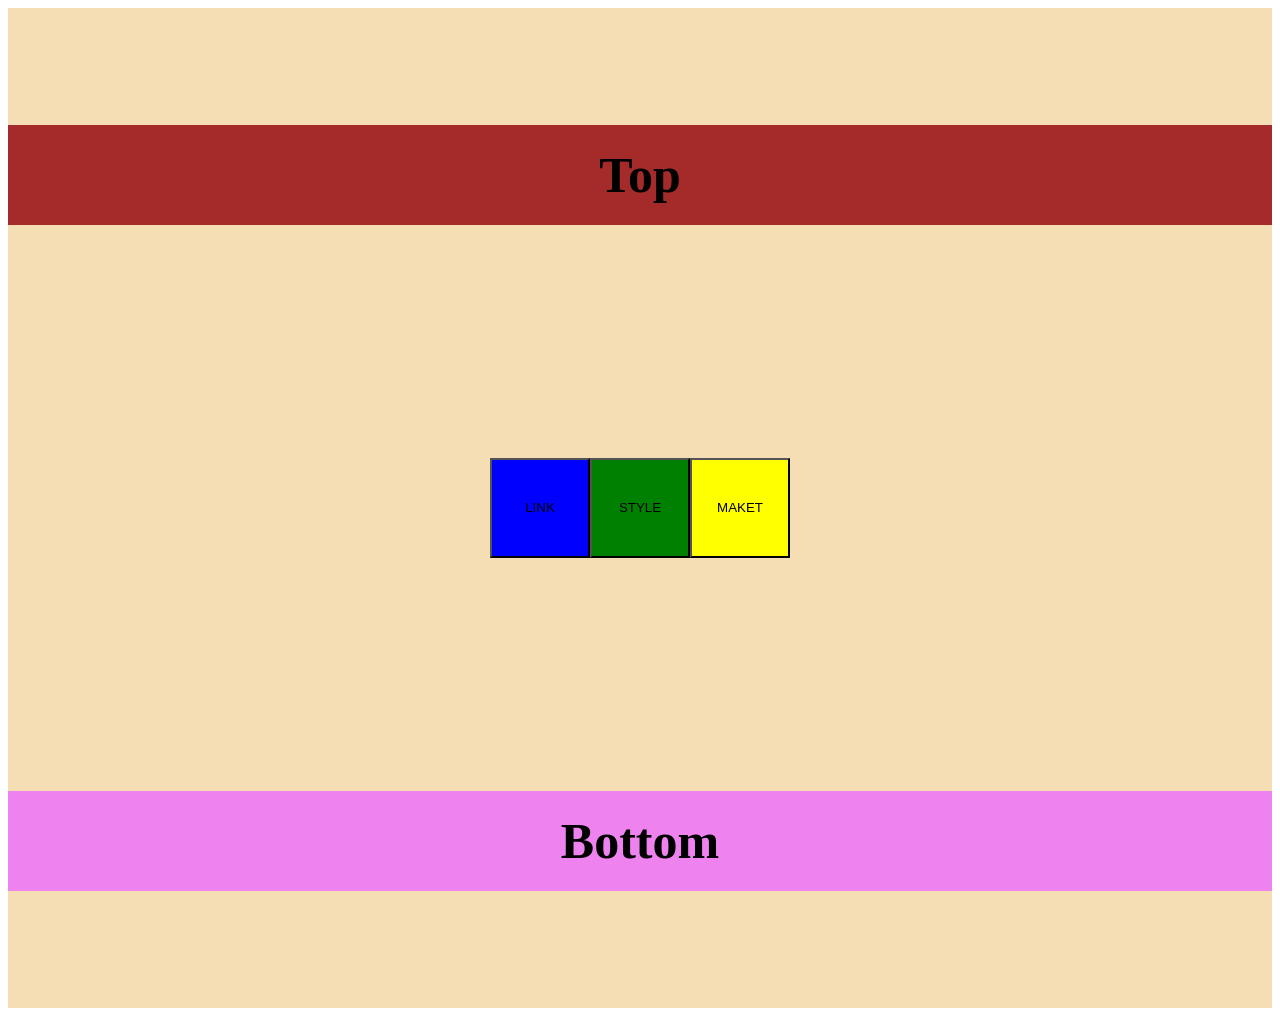
==== Exercise2/index.html @ b4162f0f "1part 1 exercise" ====
<html>

<head>
    <meta charset="utf-8">
    <link name="Link" class="Slava" rel="stylesheet" type="text/css" href="./css/FirstStyle.css" />
    <title>Three Buttons</title>
</head>

<body>
    <div class="container">
        <div class=Top>
            <span class="TopText">Top</span>
        </div>
        <button class="ButtonLink" type="submit">LINK</button>
        <button class="ButtonStyle" type="submit">STYLE</button>
        <button class="ButtonMaket" type="submit">MAKET</button>
        <script src="./js/index.js"></script>
        <div class="Bottom">
            <span class="BottomText">Bottom</span>
        </div>
    </div>
</body>

</html>
---- Exercise2/css/FirstStyle.css ----
.ButtonLink{
    height: 100px;
    width: 100px;
    background-color: blue;
}
.ButtonStyle{
    height: 100px;
    width: 100px;
    background-color: green;
}


.ButtonMaket{
    height: 100px;
    width: 100px;
    background-color: yellow;
}
.container{
    display: flex;
    justify-content: center;
    align-items: center;
    flex-flow: wrap;
    width: 100%;
    height: 1000px;
    background-color: wheat;
}
.Top{
    display: flex;
    justify-content: center;
    align-items: center;
    height: 100px;
    width: 100%;
    background-color: brown;
    font-weight: 700;
    font-size: 50px;
}
.Bottom{
    display: flex;
    justify-content: center;
    align-items: center;
    height: 100px;
    width: 100%;
    background-color: violet;
    font-weight: 700;
    font-size: 50px;
}
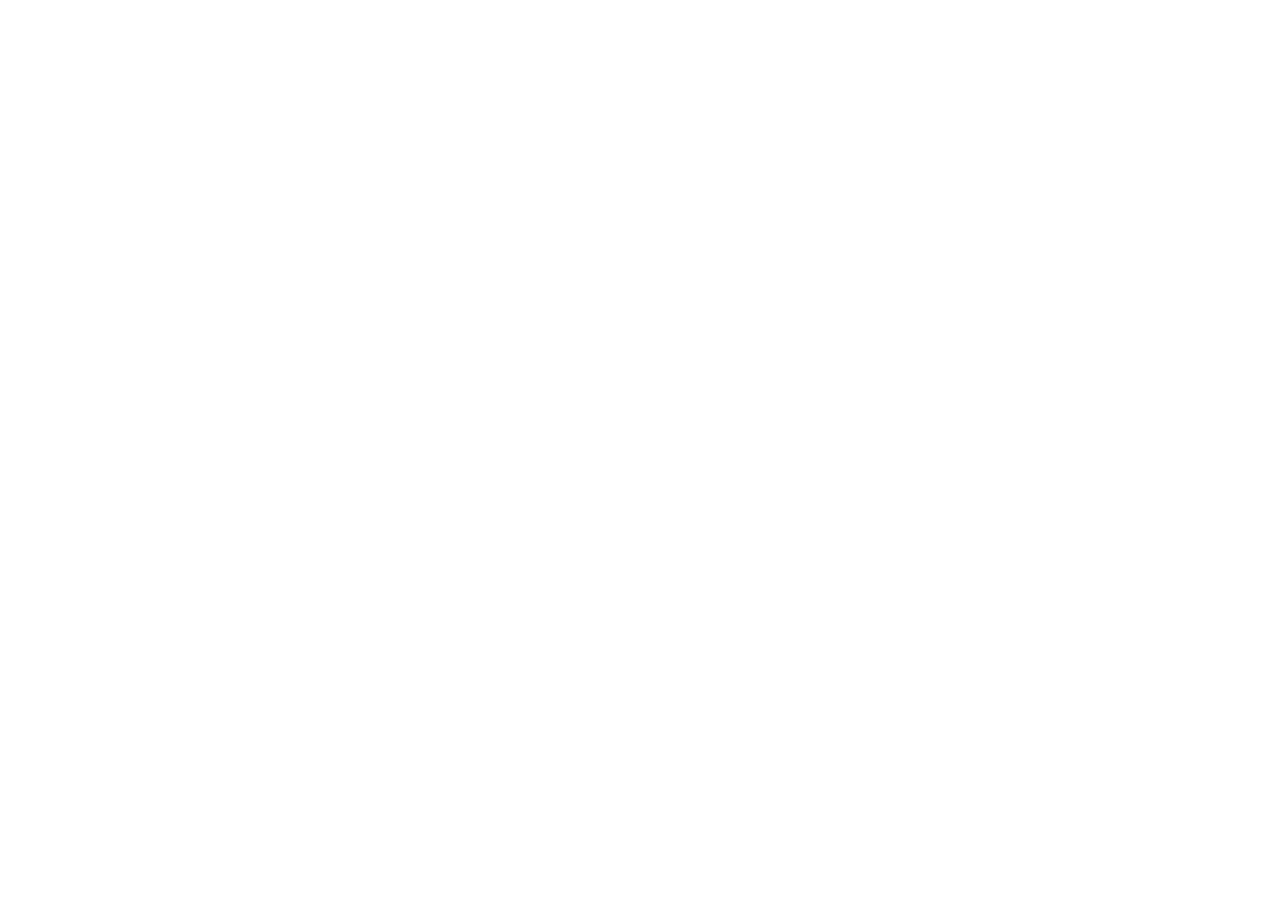
==== commit 48b1ffa3: "Succes" ====
--- a/Exercise2/index.html
+++ b/Exercise2/index.html
@@ -1,24 +1,13 @@
-<html>
-
+<!DOCTYPE html>
+<html lang="en">
 <head>
-    <meta charset="utf-8">
-    <link name="Link" class="Slava" rel="stylesheet" type="text/css" href="./css/FirstStyle.css" />
-    <title>Three Buttons</title>
+    <meta charset="UTF-8">
+    <meta name="viewport" content="width=device-width, initial-scale=1.0">
+    <meta http-equiv="X-UA-Compatible" content="ie=edge">
+    <title>Document</title>
+    
 </head>
-
 <body>
-    <div class="container">
-        <div class=Top>
-            <span class="TopText">Top</span>
-        </div>
-        <button class="ButtonLink" type="submit">LINK</button>
-        <button class="ButtonStyle" type="submit">STYLE</button>
-        <button class="ButtonMaket" type="submit">MAKET</button>
-        <script src="./js/index.js"></script>
-        <div class="Bottom">
-            <span class="BottomText">Bottom</span>
-        </div>
-    </div>
+    <script src="index.js"></script>
 </body>
-
 </html>
